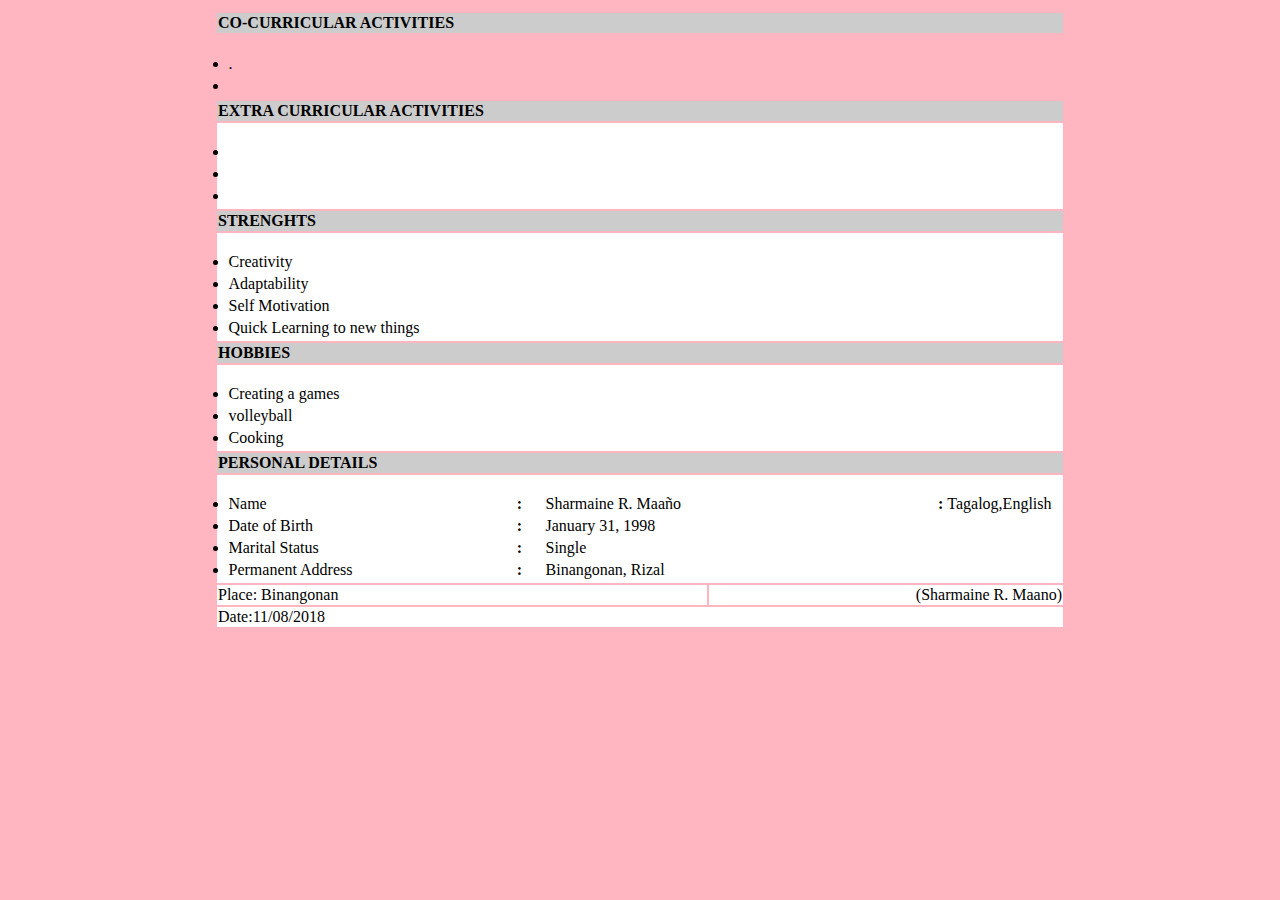
==== Resume2.html @ c5f9fd20 "Add files via upload" ====
<!DOCTYPE html PUBLIC "-//W3C//DTD XHTML 1.0 Transitional//EN" 
"http://www.w3.org/TR/xhtml1/DTD/xhtml1-transitional.dtd">
<html xmlns="http://www.w3.org/1999/xhtml">
<head>
<meta http-equiv="Content-Type" content="text/html; charset=utf-8" />
<title>Resume in HTML</title>
<link href="style.css" rel="stylesheet" type="text/css" />
</head>
<body>
<table width="850" border="0" align="center">
  <tr>
    <td><table width="850" border="0">
      <tr>
        
        <td colspan="2" bgcolor="#CCCCCC"><strong>CO-CURRICULAR ACTIVITIES</strong></td>
        </tr>
      <tr>
        <td colspan="2"><table width="829" border="0" align="center">
          <tr>
            <ul>
              <td width="513"><li>.</li></td>
            </ul>
          </tr>
          <tr>
            <ul>
              <td><li></li></td>
            </ul>
          </tr> 
        </table></td>
      </tr>
      <tr>
        <td colspan="2" bgcolor="#CCCCCC"><strong>EXTRA CURRICULAR ACTIVITIES</strong></td>
      </tr>
      <tr>
        <td colspan="2" bgcolor="#FFFFFF"><table width="829" border="0" align="center">
          <tr>
            <ul>
              <td width="513"><li></li></td>
            </ul>
          </tr>
          <tr>
            <ul>
              <td><li></li></td>
            </ul>
          </tr>
          <tr>
            <ul>
              <td><li></li></td>
            </ul>
          </tr>
        </table></td>
      </tr>
      <tr>
        <td colspan="2" bgcolor="#CCCCCC"><strong>STRENGHTS</strong></td>
      </tr>
      <tr>
        <td colspan="2" bgcolor="#FFFFFF"><table width="829" border="0" align="center">
          <tr>
          <ul>
            <td width="513"><li>Creativity</li></td>
            </ul>
          </tr>
          <tr>
          <ul>
            <td><li>Adaptability</li></td>
            </ul>
          </tr>
          <tr>
          <ul>
            <td><li>Self Motivation</li></td>
            </ul>
          </tr>
          <tr>
          <ul>
            <td><li>Quick Learning to new things</li></td>
            </ul>
          </tr>
        </table></td>
      </tr>
      <tr>
        <td colspan="2" bgcolor="#CCCCCC"><strong>HOBBIES</strong></td>
      </tr>
      <tr>
        <td colspan="2" bgcolor="#FFFFFF"><table width="829" border="0" align="center">
          <tr>
          <ul>
            <td width="513"><li>Creating a games</li></td>
            </ul>
          </tr>
          <tr>
          <ul>
            <td><li>volleyball</li></td>
            </ul>
          </tr>
          <tr>
          <ul>
            <td><li>Cooking</li></td>
            </ul>
          </tr>
          
        </table></td>
      </tr>
      <tr>
        <td colspan="2" bgcolor="#CCCCCC"><strong>PERSONAL DETAILS</strong></td>
      </tr>
      <tr>
        <td colspan="2" bgcolor="#FFFFFF"><table width="829" border="0" align="center">
          <tr>
            <ul>
              <td width="331"><li>Name</li></td>
              <td width="29"><strong>:</strong></td>
              <td width="455">Sharmaine R. Maaño</td>
              <td><strong>:</strong></td>
              <td>Tagalog,English</td>
            </ul>
          </tr>
          <tr>
            <ul>
              <td><li>Date of Birth</li></td>
              <td><strong>:</strong></td>
              <td>January 31, 1998</td>
            </ul>
          </tr>
          <tr>
            <ul>
              <td><li>Marital Status</li></td>
              <td><strong>:</strong></td>
              <td>Single
            </ul
          </tr>
          <tr>
            <ul>
              <td><li>Permanent Address</li></td>
              <td><strong>:</strong></td>
              <td>Binangonan, Rizal</td>
            </ul>
          </tr>
        </table></td
      </tr>
      <tr>
        <td width="58%" bgcolor="#FFFFFF">Place: Binangonan</td>
        <td width="42%" bgcolor="#FFFFFF"><div align="right">(Sharmaine R. Maano)</div></td>
      </tr>
      <tr>
        <td colspan="2" bgcolor="#FFFFFF">Date:11/08/2018</td>
      </tr>
    </table></td>
  </tr>
</table>
</body>
</html>
---- style.css ----
*
body{
	background-color: lightpink;
}
   h1{
   	color: brown;
   	font-family: times new roman;
   }

   h2{
   	color: brown;
   }

   h3{
   	color: brown;
   }

<!DOCTYPE html PUBLIC "-//W3C//DTD XHTML 1.0 Transitional//EN" 
"http://www.w3.org/TR/xhtml1/DTD/xhtml1-transitional.dtd">
<html xmlns="http://www.w3.org/1999/xhtml">
<head>
<meta http-equiv="Content-Type" content="text/html; charset=utf-8" />
<title>Resume in HTML</title>
<link href="style.css" rel="stylesheet" type="text/css" />
</head>
<body>
<table width="850" border="0" align="center">
  <tr>
    <td><table width="850" border="0" class="bor">
      <tr>
        <td height="60" colspan="2"><div align="center"><strong>Sharmaine R. Maaño</strong>
  </div></td>
      </tr>
      <tr>
        <td width="48%">Email ID: Sharmainemaano33@gmail.com</td>
        <td width="52%"><div align="right">Contact: 09556723532</div></td>
      </tr>
      <tr>
        <td colspan="2" bgcolor="#CCCCCC"><strong>CAREER OBJECTIVE</strong></td>
      </tr>
      <tr>
        <td colspan="2" style="text-indent:30px;">Aim to be placed in challenging 
   organization that gives me scope to update my knowledge &amp; skills in accordance 
   with the latest trends and be a part of team that dynamically works towards growth 
   of organization.</td>
      </tr>
      <tr>
        <td colspan="2" bgcolor="#CCCCCC"><strong>EDUCATIONAL PROFILE</strong></td>
      </tr>
      <tr>
        <td colspan="2"><table width="850" border="1" bordercolor="#000000">
          <tr>
            <td><div align="center"><strong>Course</strong></div></td>
            <td><div align="center"><strong>School/University</strong></div></td>
            <td><div align="center"><strong>Educational Institutation</strong></div></td>
            <td><div align="center"><strong>Year of pass</strong></div></td>
            <td><p align="center"><strong>% of Marks</strong></p></td>
          </tr>
          <tr>
            <td>Elementery</td>
            <td>Doña Susana Madrigal Memorial School</td>
            <td><div align="left">grade pupil</div></td>
            <td><div align="center">2006</div></td>
            <td>98.9(CGPA)</td>
          </tr>
          <tr>
            <td>Secondary</td>
            <td>Don Jose Ynares Sr. National High School</td>
            <td><div align="left">Secondary Education</div></td>
            <td><div align="center">2011</div></td>
            <td>70%</td>
          </tr>
          <tr>
            
            <td>Collage</td>
            <td>Sti collage ortigas Cainta</td>
            <td><div align="left">BSIT</div></td>
            <td><div align="center">2015-2018</div></td>
            <td>98%</td>
          </tr>
        </table></td>
      </tr>
      <tr>
        <td colspan="2" bgcolor="#CCCCCC"><strong>TECHNICAL SKILLS</strong></td>
      </tr>
      <tr>
        <td colspan="2"><table width="831" border="0" align="center">
          <tr>
            <ul>
            <td width="264"><li>Operating System</li></td>
            <td width="37"><strong>:</strong></td>
            <td width="532">Windows 98, XP, 7, 8</td>
            </ul>
          </tr>
          <tr>
          <ul>
            <td><li>Programming Languages</li></td>
            <td><strong>:</strong></td>
            <td>C++,JavaScript,Java</td>
            </ul>
          </tr>
          <tr>
          <ul>
            <td><li>Frameworks</li></td>
            <td><strong>:</strong></td>
            <td>Struts, Spring, Hibernate</td>
           </ul>
          </tr>
          <tr>
          <ul>
            <td><li>Database</li></td>
            <td><strong>:</strong></td>
            <td>Mysql</td>
            </ul>
          </tr>
          <tr>
          <ul>
            <td><li>IDE</li></td>
            <td><strong>:</strong></td>
            <td>Blender, NetBeans</td>
            </ul>
          </tr>
        </table></td>
      </tr>
      <tr>
        <td colspan="2" bgcolor="#CCCCCC"><strong>PROJECT EXPERIENCE</strong></td>
      </tr>
      <tr>
        <td height="17" colspan="2" bgcolor="#FFFFFF"><table width="829" border="0" 
         align="center">
          <tr>
            <ul>
              <td width="831"><li>Done main-project on<strong> &quot;Sales and Inventory System With barcode Scanner
              &quot;</strong> using C# And MySql.</li></td>
           </ul>
          </tr>
          <tr>
            <td></td>
          </tr>
          <tr>
            <td><li>Done Internship in (write your company name)</li></td>
          </tr>
          <tr>
            <td><table width="585">
              <tr>
                <td width="120"><strong>Project Title</strong></td>
                <td width="15"><strong>:</strong></td>
                <td width="434"><strong>LANBaseComputerize Sales And Inventory System With Barcode Scanner</strong>
                 </td>
              </tr>
              <tr>
                <td>Team Size</td>
                <td>:</td>
                <td>4 Members</td>
              </tr>
              <tr>
                <td>Position</td>
                <td>:</td>
                <td> Programmer and Researcher</td>
              </tr>
            </table></td>
          </tr>
        </table></td>
      </tr>
      <tr>
        <td height="17" colspan="2" bgcolor="#FFFFFF"></td>
      </tr>
      <tr>
        <td height="17" colspan="2" bgcolor="#FFFFFF"><div align="center"><strong>
         <a href="Resume2.html">NEXT PAGE</a></strong></div></td>
      </tr>
    </table></td>
  </tr>
</table>
</body>
</html>
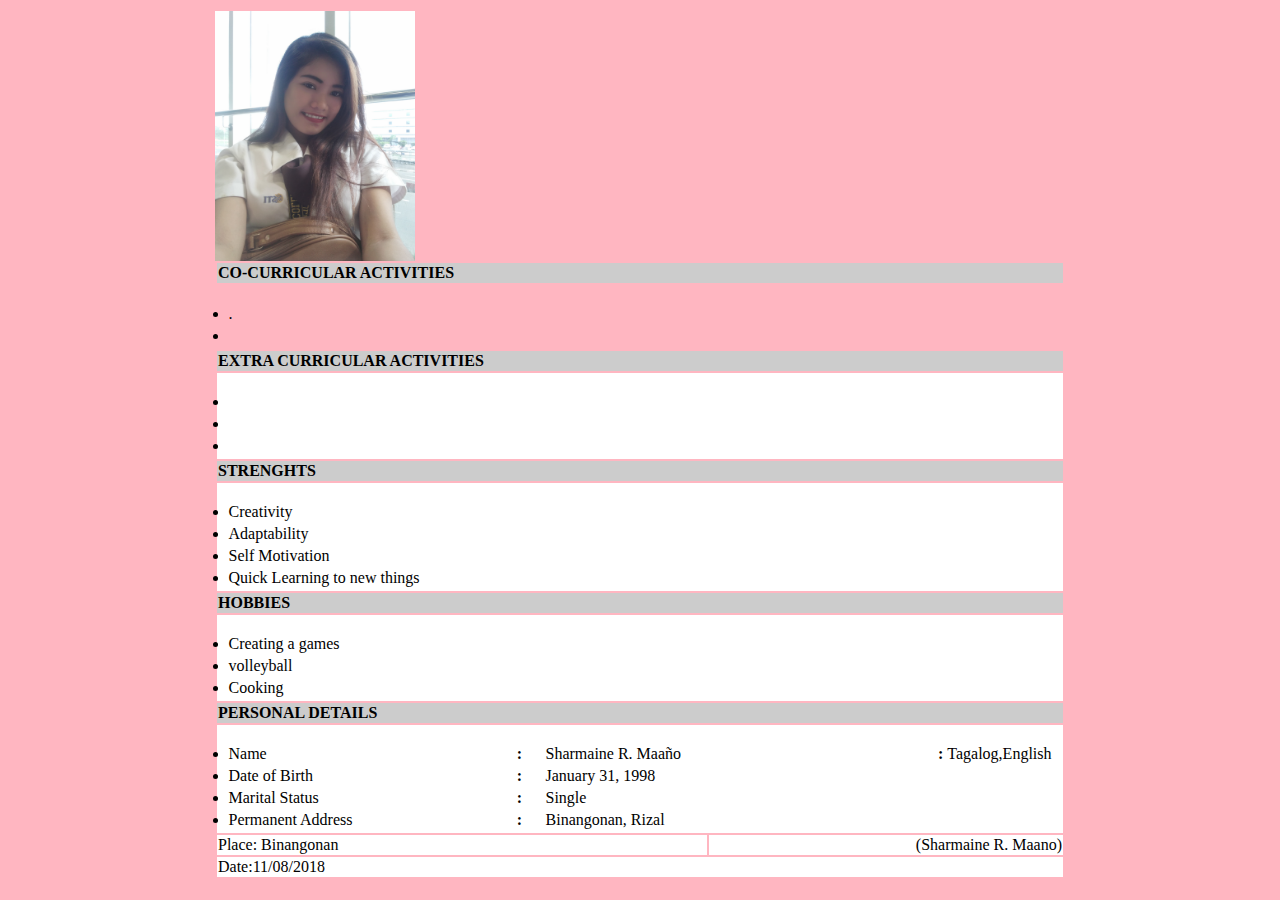
==== commit d3d1c8eb: "Update Resume2.html" ====
--- a/Resume2.html
+++ b/Resume2.html
@@ -101,6 +101,11 @@
         </table></td>
       </tr>
       <tr>
+	  
+	  <img src="IMG20171128144703.jpg"
+			alt="IMG20171128144703.jpg" style="width: 200px;height: 250px;">
+			
+			
         <td colspan="2" bgcolor="#CCCCCC"><strong>PERSONAL DETAILS</strong></td>
       </tr>
       <tr>
@@ -148,4 +153,4 @@
   </tr>
 </table>
 </body>
-</html>+</html>
